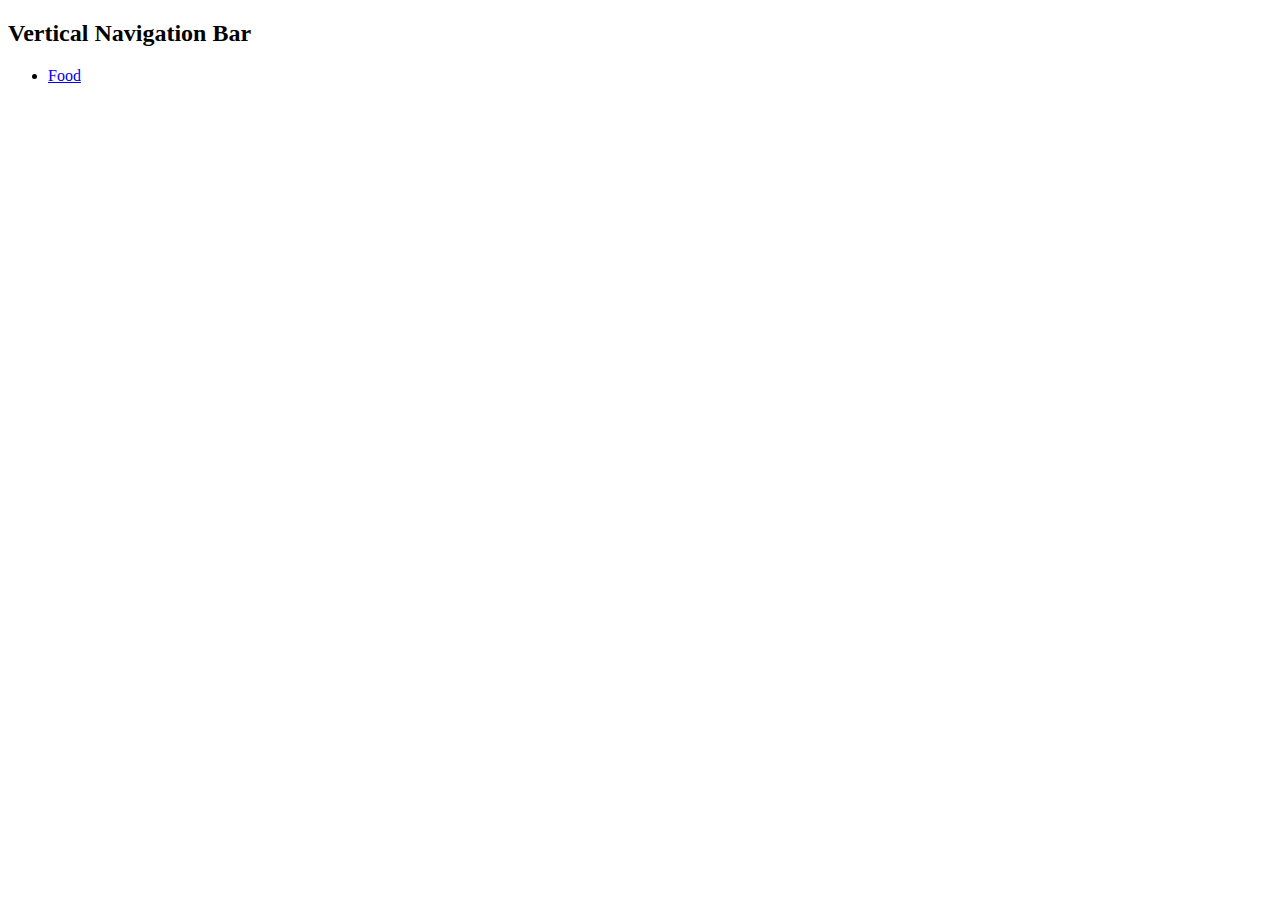
==== Food.html @ 3604db23 "update message" ====
<!DOCTYPE html>
<html>
<head>
    <title>My First Navbar</title>
        <link rel="stylesheet" type="text/css" href="style.css">
</head>
<body>
    <h2>Vertical Navigation Bar</h2>

    <ul>
    <li><a href="https://www.chefette.com/corporate/about-us">Food</a></li>
 
</body>
</html>
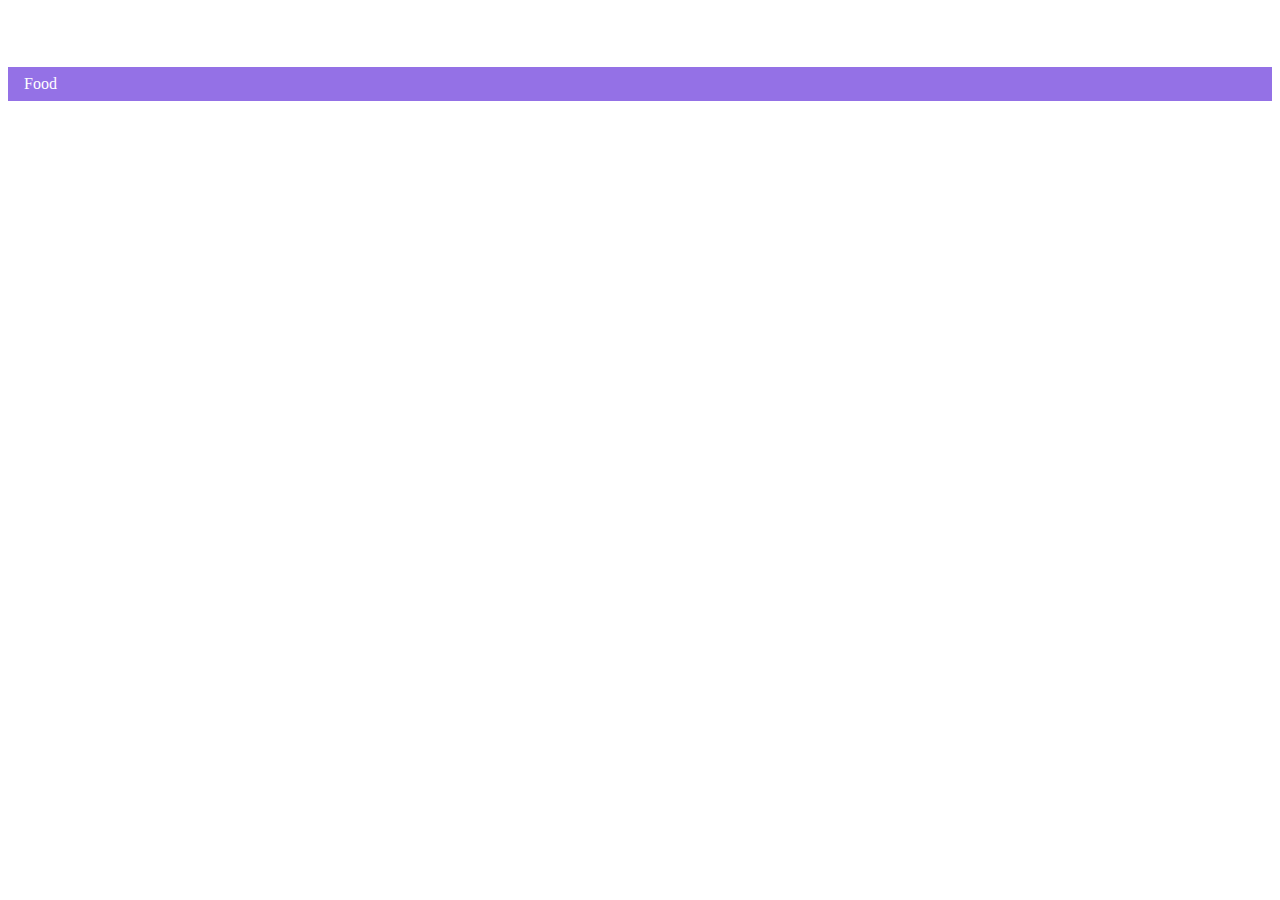
==== commit 178323ce: "update message" ====
--- a/Food.html
+++ b/Food.html
@@ -5,7 +5,7 @@
         <link rel="stylesheet" type="text/css" href="style.css">
 </head>
 <body>
-    <h2>Vertical Navigation Bar</h2>
+    <h2>Food</h2>
 
     <ul>
     <li><a href="https://www.chefette.com/corporate/about-us">Food</a></li>
--- a/style.css
+++ b/style.css
@@ -0,0 +1,30 @@
+ul {
+    list-style-type: none;
+    margin: 0;
+    padding: 0;
+    overflow: hidden;
+    background-color: #9471e6;
+  }
+  
+  li {
+  float: left;
+}
+
+  li a {
+    display: block;
+    color: rgb(255, 255, 255);
+    padding: 8px 16px;
+    text-decoration: none;
+  }
+  
+  /* Change the link color on hover */
+  li a:hover {
+    background-color: rgb(255, 255, 255);
+    color: rgb(255, 9, 9);
+  }
+body{
+  background-image: url("https://blog.csiro.au/wp-content/uploads/2018/08/file-20180822-149484-cs44toreduced.jpg");
+}
+h2 {
+  color: white; 
+}